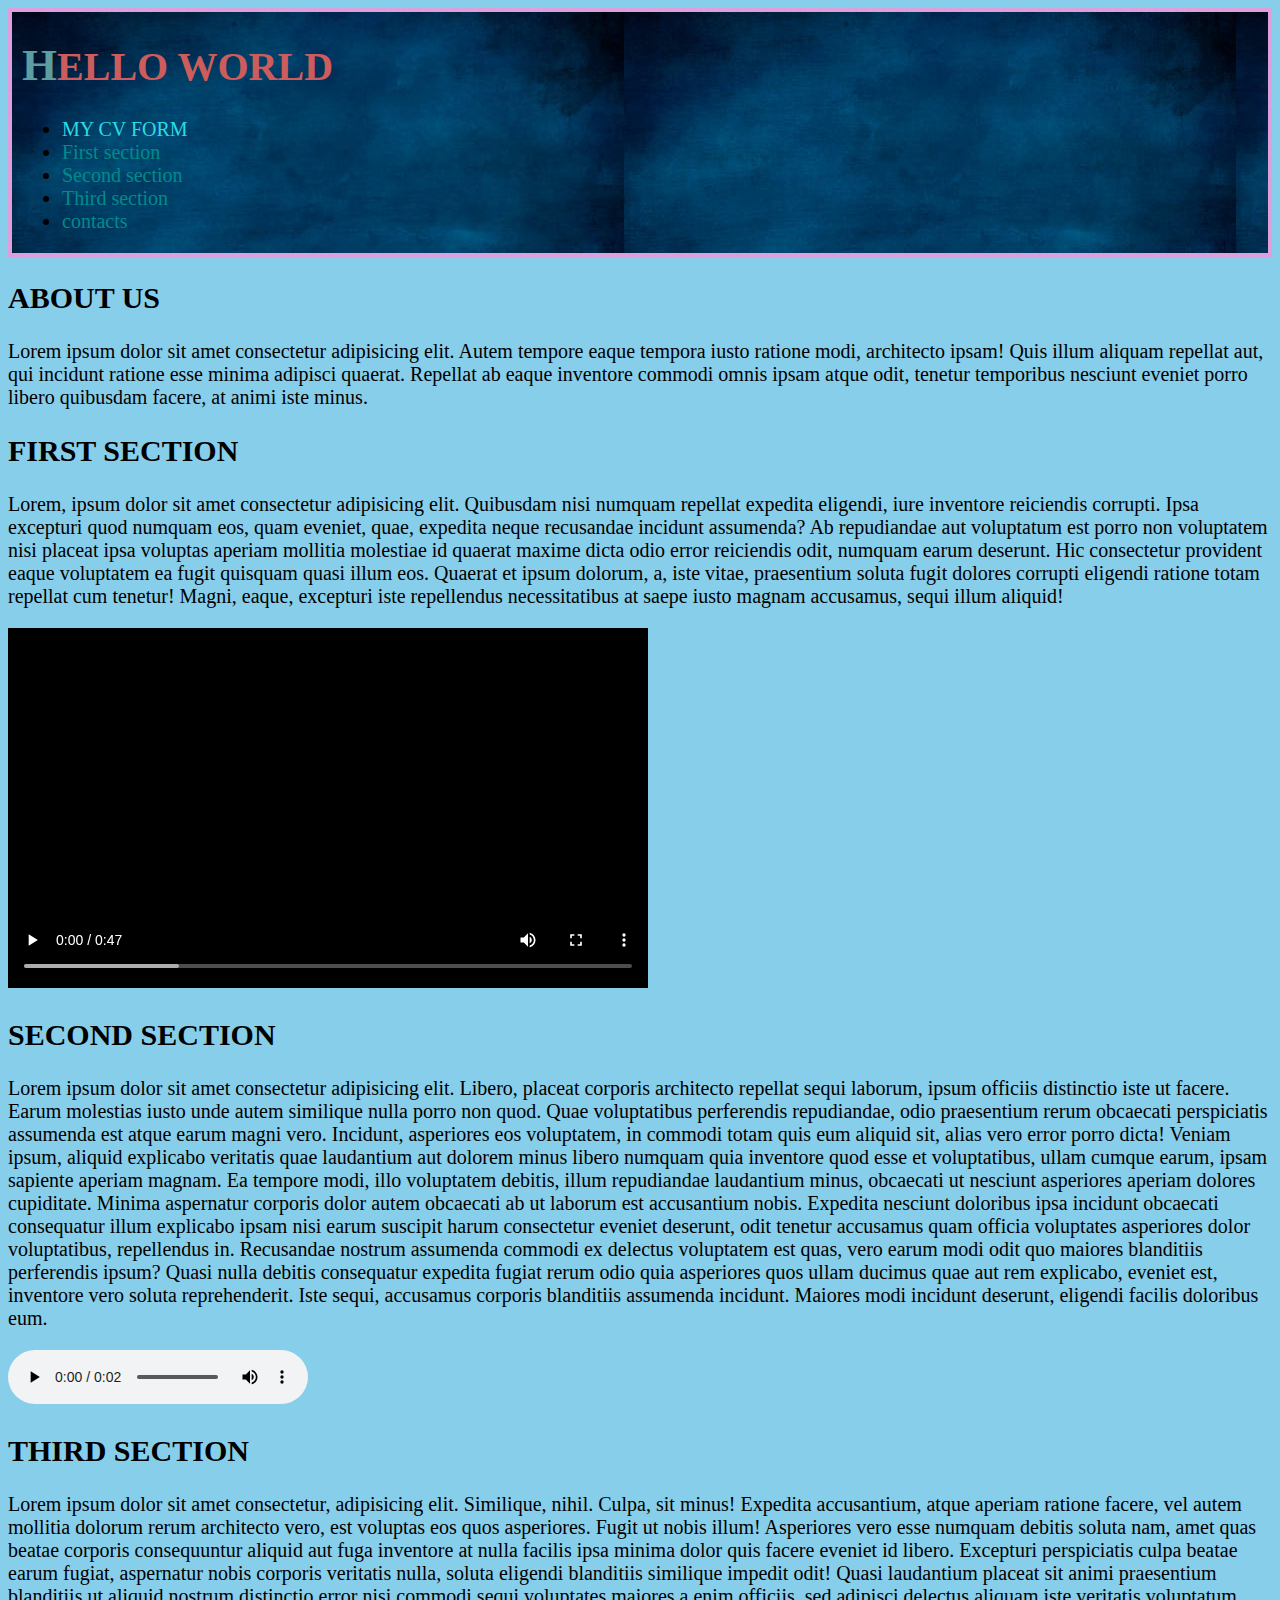
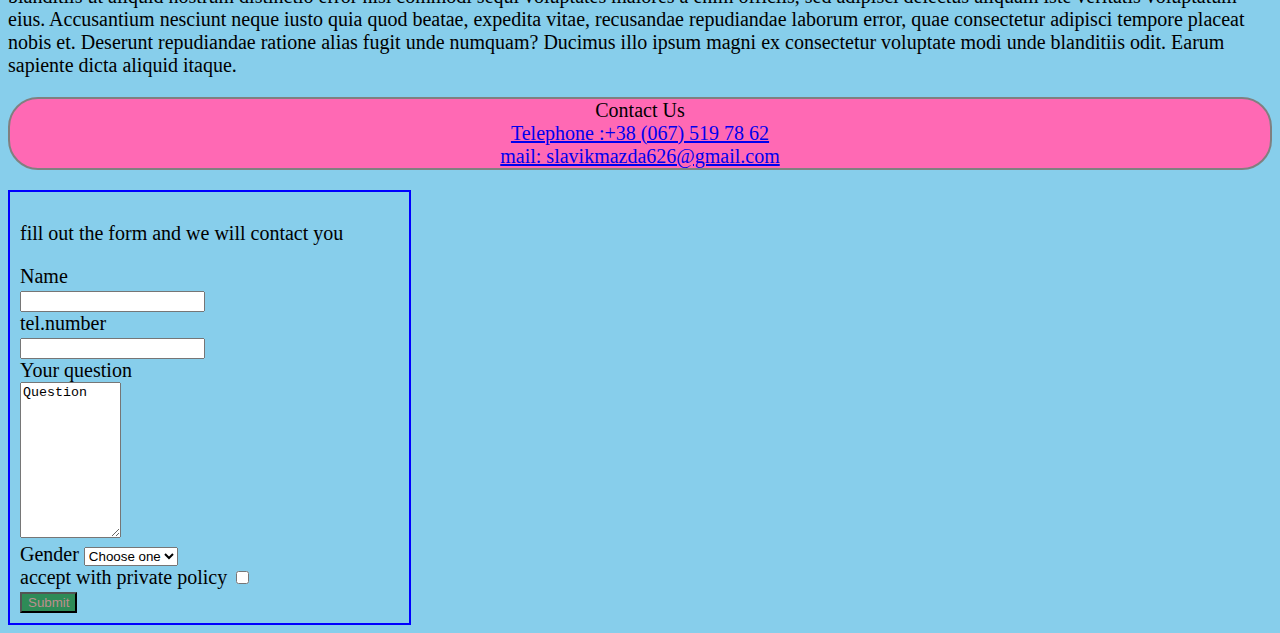
==== index.html @ 326eaf41 "beetroot 4" ====
<!DOCTYPE html>
<html lang="en">
<head>
    <meta charset="UTF-8">
    <meta name="viewport" content="width=device-width, initial-scale=1.0">
    <link rel="stylesheet" href="./style.css">
    <title>Document</title>
</head>
<body>
    <header class="page_header">
        <h1>HELLO WORLD</h1>
        <nav class="navigation">
            <ul class="link_list">
                <li id="my_cv"><a href="./assets/pages/cv_form.html">MY CV FORM</a></li>
                <li><a href="#first">First section</a></li>
                <li><a href="#second">Second section</a></li>
                <li><a href="#third">Third section</a></li>
                <li><a href="#contacts">contacts</a></li>
            </ul>
        </nav>
    </header>
    <main>
        <article class="main_article">
            <h2>ABOUT US</h2>
            <p>Lorem ipsum dolor sit amet consectetur adipisicing elit. Autem tempore eaque tempora iusto ratione modi, architecto ipsam! Quis illum aliquam repellat aut, qui incidunt ratione esse minima adipisci quaerat. Repellat ab eaque inventore commodi omnis ipsam atque odit, tenetur temporibus nesciunt eveniet porro libero quibusdam facere, at animi iste minus.</p>
        </article>
        <section id="first" class="video">
            <h2>FIRST SECTION</h2>
            <p>Lorem, ipsum dolor sit amet consectetur adipisicing elit. Quibusdam nisi numquam repellat expedita eligendi, iure inventore reiciendis corrupti. Ipsa excepturi quod numquam eos, quam eveniet, quae, expedita neque recusandae incidunt assumenda? Ab repudiandae aut voluptatum est porro non voluptatem nisi placeat ipsa voluptas aperiam mollitia molestiae id quaerat maxime dicta odio error reiciendis odit, numquam earum deserunt. Hic consectetur provident eaque voluptatem ea fugit quisquam quasi illum eos. Quaerat et ipsum dolorum, a, iste vitae, praesentium soluta fugit dolores corrupti eligendi ratione totam repellat cum tenetur! Magni, eaque, excepturi iste repellendus necessitatibus at saepe iusto magnam accusamus, sequi illum aliquid!</p>
            <video controls>
                <source src="./assets/video/Friends — копия.mp4" type="video/mp4">
            </video>
        </section>
        <section id="second" class="audio">
            <h2>SECOND SECTION</h2>
            <p>Lorem ipsum dolor sit amet consectetur adipisicing elit. Libero, placeat corporis architecto repellat sequi laborum, ipsum officiis distinctio iste ut facere. Earum molestias iusto unde autem similique nulla porro non quod. Quae voluptatibus perferendis repudiandae, odio praesentium rerum obcaecati perspiciatis assumenda est atque earum magni vero. Incidunt, asperiores eos voluptatem, in commodi totam quis eum aliquid sit, alias vero error porro dicta! Veniam ipsum, aliquid explicabo veritatis quae laudantium aut dolorem minus libero numquam quia inventore quod esse et voluptatibus, ullam cumque earum, ipsam sapiente aperiam magnam. Ea tempore modi, illo voluptatem debitis, illum repudiandae laudantium minus, obcaecati ut nesciunt asperiores aperiam dolores cupiditate. Minima aspernatur corporis dolor autem obcaecati ab ut laborum est accusantium nobis. Expedita nesciunt doloribus ipsa incidunt obcaecati consequatur illum explicabo ipsam nisi earum suscipit harum consectetur eveniet deserunt, odit tenetur accusamus quam officia voluptates asperiores dolor voluptatibus, repellendus in. Recusandae nostrum assumenda commodi ex delectus voluptatem est quas, vero earum modi odit quo maiores blanditiis perferendis ipsum? Quasi nulla debitis consequatur expedita fugiat rerum odio quia asperiores quos ullam ducimus quae aut rem explicabo, eveniet est, inventore vero soluta reprehenderit. Iste sequi, accusamus corporis blanditiis assumenda incidunt. Maiores modi incidunt deserunt, eligendi facilis doloribus eum.</p>
            <audio  controls>
                <source src="./assets/audio/t-rex-roar — копия.mp3" type="audio/mp3">
            </audio>
        </section>
        <section id="third">
            <h2>THIRD SECTION</h2>
            <p>Lorem ipsum dolor sit amet consectetur, adipisicing elit. Similique, nihil. Culpa, sit minus! Expedita accusantium, atque aperiam ratione facere, vel autem mollitia dolorum rerum architecto vero, est voluptas eos quos asperiores. Fugit ut nobis illum! Asperiores vero esse numquam debitis soluta nam, amet quas beatae corporis consequuntur aliquid aut fuga inventore at nulla facilis ipsa minima dolor quis facere eveniet id libero. Excepturi perspiciatis culpa beatae earum fugiat, aspernatur nobis corporis veritatis nulla, soluta eligendi blanditiis similique impedit odit! Quasi laudantium placeat sit animi praesentium blanditiis ut aliquid nostrum distinctio error nisi commodi sequi voluptates maiores a enim officiis, sed adipisci delectus aliquam iste veritatis voluptatum eius. Accusantium nesciunt neque iusto quia quod beatae, expedita vitae, recusandae repudiandae laborum error, quae consectetur adipisci tempore placeat nobis et. Deserunt repudiandae ratione alias fugit unde numquam? Ducimus illo ipsum magni ex consectetur voluptate modi unde blanditiis odit. Earum sapiente dicta aliquid itaque.</p>
        </section>
    </main>
    <footer class="footer">
        <section class="contacts">
            <span>Contact Us</span><br>
            <a href="tel:+380675197862"> Telephone :+38 (067) 519 78 62</a><br>
            <a href="mailto:slavikmazda626@gmail.com">mail: slavikmazda626@gmail.com</a><br>
        </section>
        <form action method="GET" class="form">
            
                <p>fill out the form and we will contact you</p>
                
                <label for="name">Name</label><br>
                <input type="text" name="name" id="name" required><br>

                <label for="email">tel.number</label><br>
                <input type="email" name="email" id="email" required><br>

                <label for="question">Your question</label><br>
                <textarea name="question" id="question" cols="10" rows="10">Question</textarea><br>

                <label for="gender">Gender</label>
                <select name="gender" id="gender">
                    <option value="male">male</option>
                    <option value="female">female</option>
                    <option disabled selected hidden >Choose one</option>
                </select><br>

                <label for="private_policy">accept with private policy</label>
                <input type="checkbox" name="private_policy" required><br>
                <input type="submit">

            
        </form>
    </footer>
</body>
</html>
---- style.css ----
body {
    background-color: skyblue;
    font-size: 20px;
}

.page_header {
    background-image: url(./assets/img/header_background.jpg);
    border: 4px solid plum;
    padding-left: 10px;
}

.page_header >h1{
    color: indianred;
}
.page_header >h1::first-letter{
    font-size: 45px;
    color: cadetblue;

}

#my_cv > a {
    color: rgb(43, 220, 226);

}
/* ссылки в шапке без подчеркивания */
.navigation  a  {
    text-decoration: none;
    color: darkcyan;
}
/* все ссылки при наведении увеличиваются*/
 a:hover {
    font-size: 25px;
}
a:visited{
    color: burlywood;
}
.contacts{
    text-align: center;
    border: 2px solid grey;
    border-radius: 30px;
    background-color: hotpink;
}

.form   {
    border: 2px solid blue;
    padding: 10px;
    margin-top: 20px;
    width: 30%;

}
.form_fieldset {
    height: 200;

}
/* form button color attribute*/
[type="submit"] {
    color: rosybrown;
    background-color: seagreen;
}
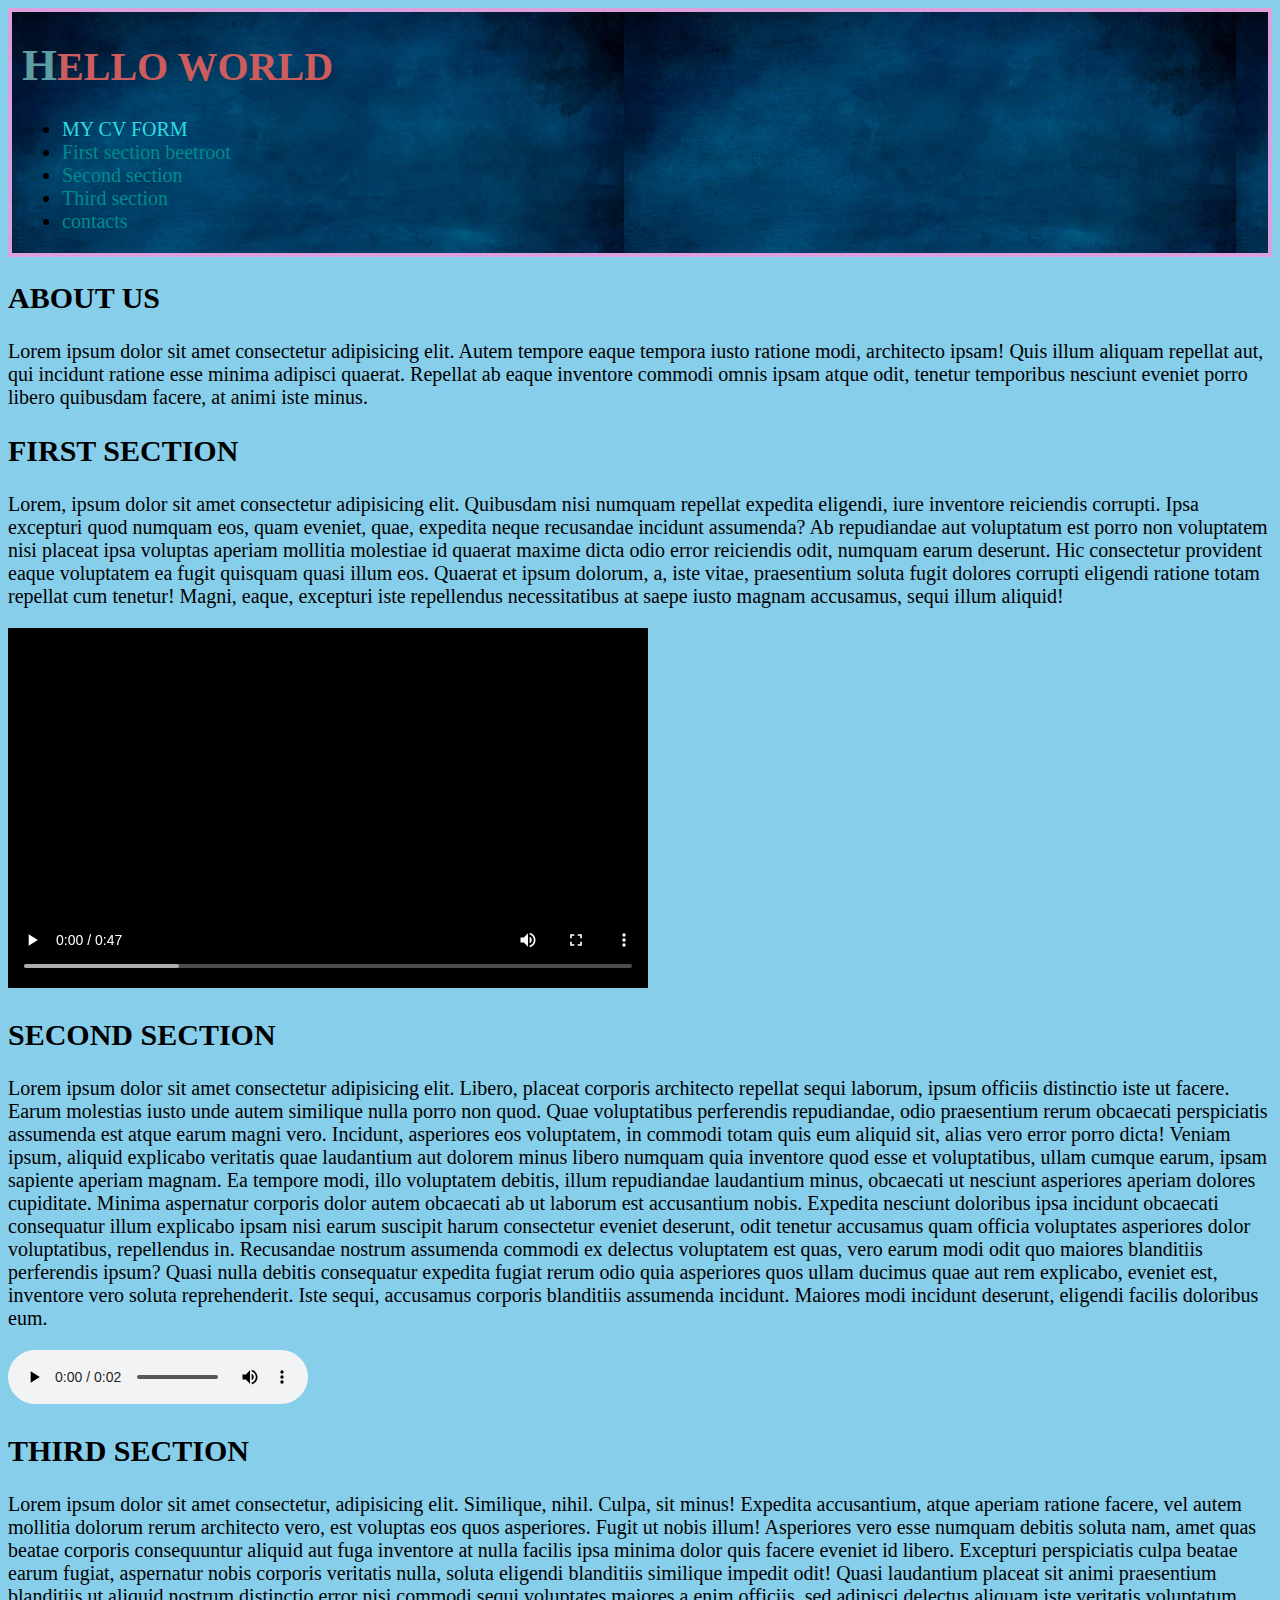
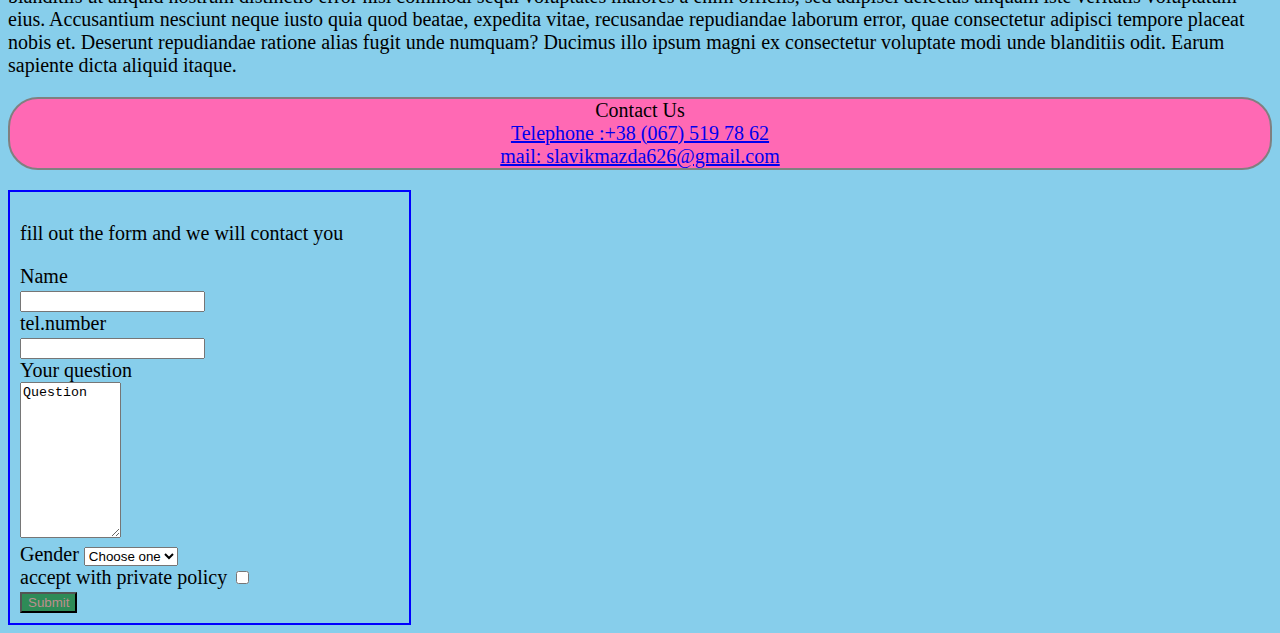
==== commit 1196da93: "Beetroot 4" ====
--- a/index.html
+++ b/index.html
@@ -12,7 +12,7 @@
         <nav class="navigation">
             <ul class="link_list">
                 <li id="my_cv"><a href="./assets/pages/cv_form.html">MY CV FORM</a></li>
-                <li><a href="#first">First section</a></li>
+                <li><a href="#first">First  section beetroot</a></li>
                 <li><a href="#second">Second section</a></li>
                 <li><a href="#third">Third section</a></li>
                 <li><a href="#contacts">contacts</a></li>
